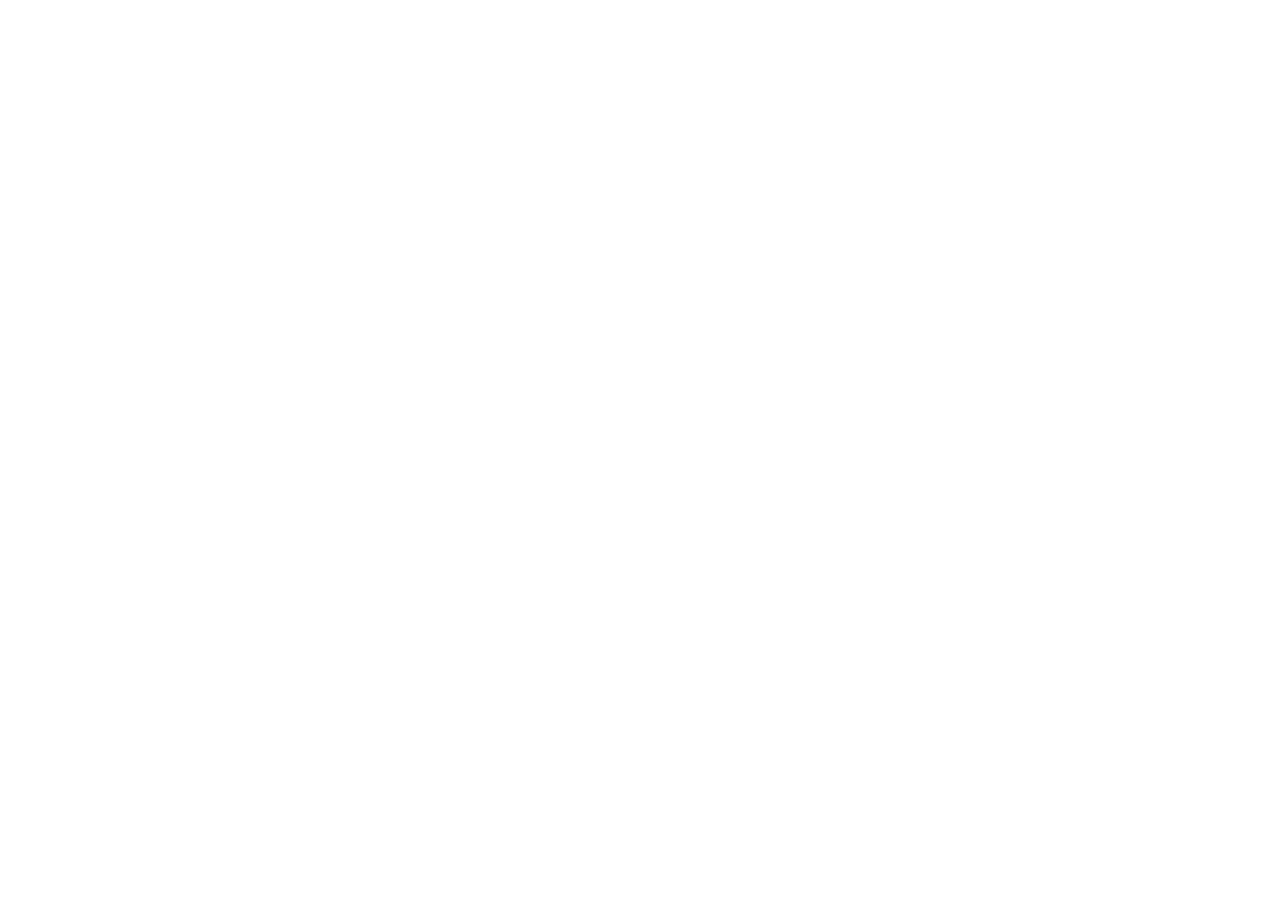
==== index.html @ 14fe9beb "Scheletro di lavoro" ====
<!DOCTYPE html>
<html lang="en">

    <head>
        <meta charset="UTF-8">
        <meta name="viewport" content="width=device-width, initial-scale=1.0">
        <title>Esercizio Boolean Tim Berners-Lee</title>
        <link rel="stylesheet" href="css/style.css">
    </head>

    <body>

        <!--inizio pagina con titolo e foto-->
        <header>

        </header>

        <!--contenuto principale-->
        <main>

            <!--paragrafo e lista primo contenuto-->
            <section>

            </section>

            <!--tabella secondo contenuto-->
            <section>

            </section>

            <!--paragrafo terzo contenuto-->
            <section>

            </section>

        </main>

        <!--foto a piè di pagina-->
        <footer>
            
        </footer>
    
    </body>
</html>
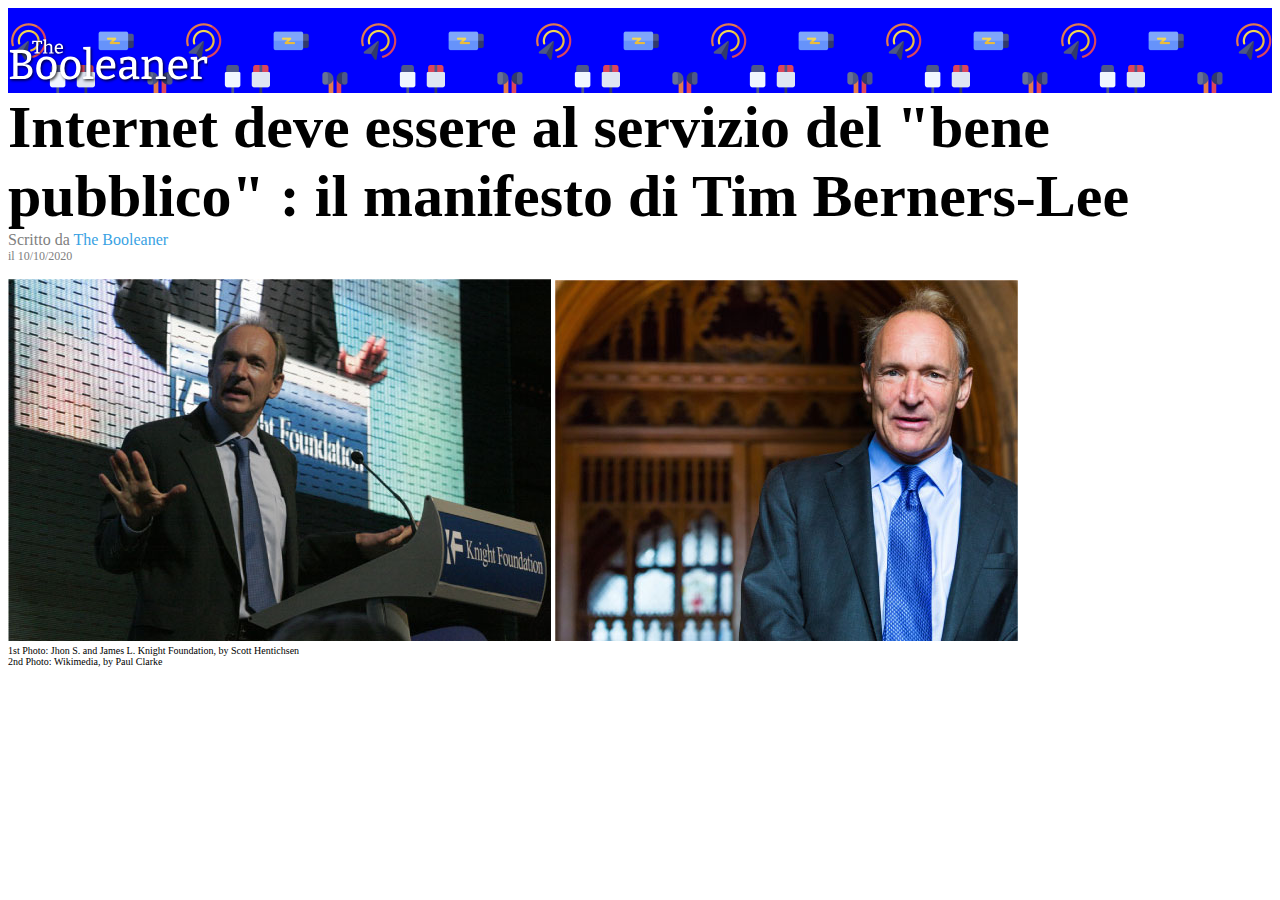
==== commit 0902b045: "Header completato" ====
--- a/index.html
+++ b/index.html
@@ -12,7 +12,19 @@
 
         <!--inizio pagina con titolo e foto-->
         <header>
+            <div id="container">
+                <img id="logo" src="img/logo.svg" alt="logo">
+            </div>
 
+            <div id="titolo"><strong>Internet deve essere al servizio del "bene pubblico" : il manifesto di Tim Berners-Lee</strong></div>
+            <span id="primo-font-grigio">Scritto da</span><span id="font-celeste"> The Booleaner</span>
+            <div id="secondo-font-grigio">il 10/10/2020</div>
+
+            <img class="foto-Tim" src="img/tim-1.jpg" alt="prima foto di Tim Berners-Lee">
+            <img class="foto-Tim" src="img/tim-2.jpg" alt="seconda foto di Tim Berners-Lee">
+
+            <div class="descrizione-foto">1st Photo: Jhon S. and James L. Knight Foundation, by Scott Hentichsen</div>
+            <div class="descrizione-foto">2nd Photo: Wikimedia, by Paul Clarke</div>
         </header>
 
         <!--contenuto principale-->
@@ -37,7 +49,7 @@
 
         <!--foto a piè di pagina-->
         <footer>
-            
+
         </footer>
     
     </body>
--- a/css/style.css
+++ b/css/style.css
@@ -0,0 +1,39 @@
+/* header*/
+
+/*logo superiore*/
+#logo{
+    width: 200px;
+}
+
+#container{
+    background-image: url(../img/pattern.png);
+    background-size: 350px;
+    background-color: blue;
+    padding-top: 30px;
+}
+
+/*font di header e foto*/
+#titolo{
+    font-size: 60px;    
+}
+
+#primo-font-grigio{
+    color: grey;
+}
+
+#secondo-font-grigio{
+    color: grey;
+    font-size: 12px;
+}
+
+#font-celeste{
+    color: rgb(57, 162, 227);
+}
+
+.foto-Tim{
+    padding-top: 15px;
+}
+
+.descrizione-foto{
+    font-size: 10px;
+}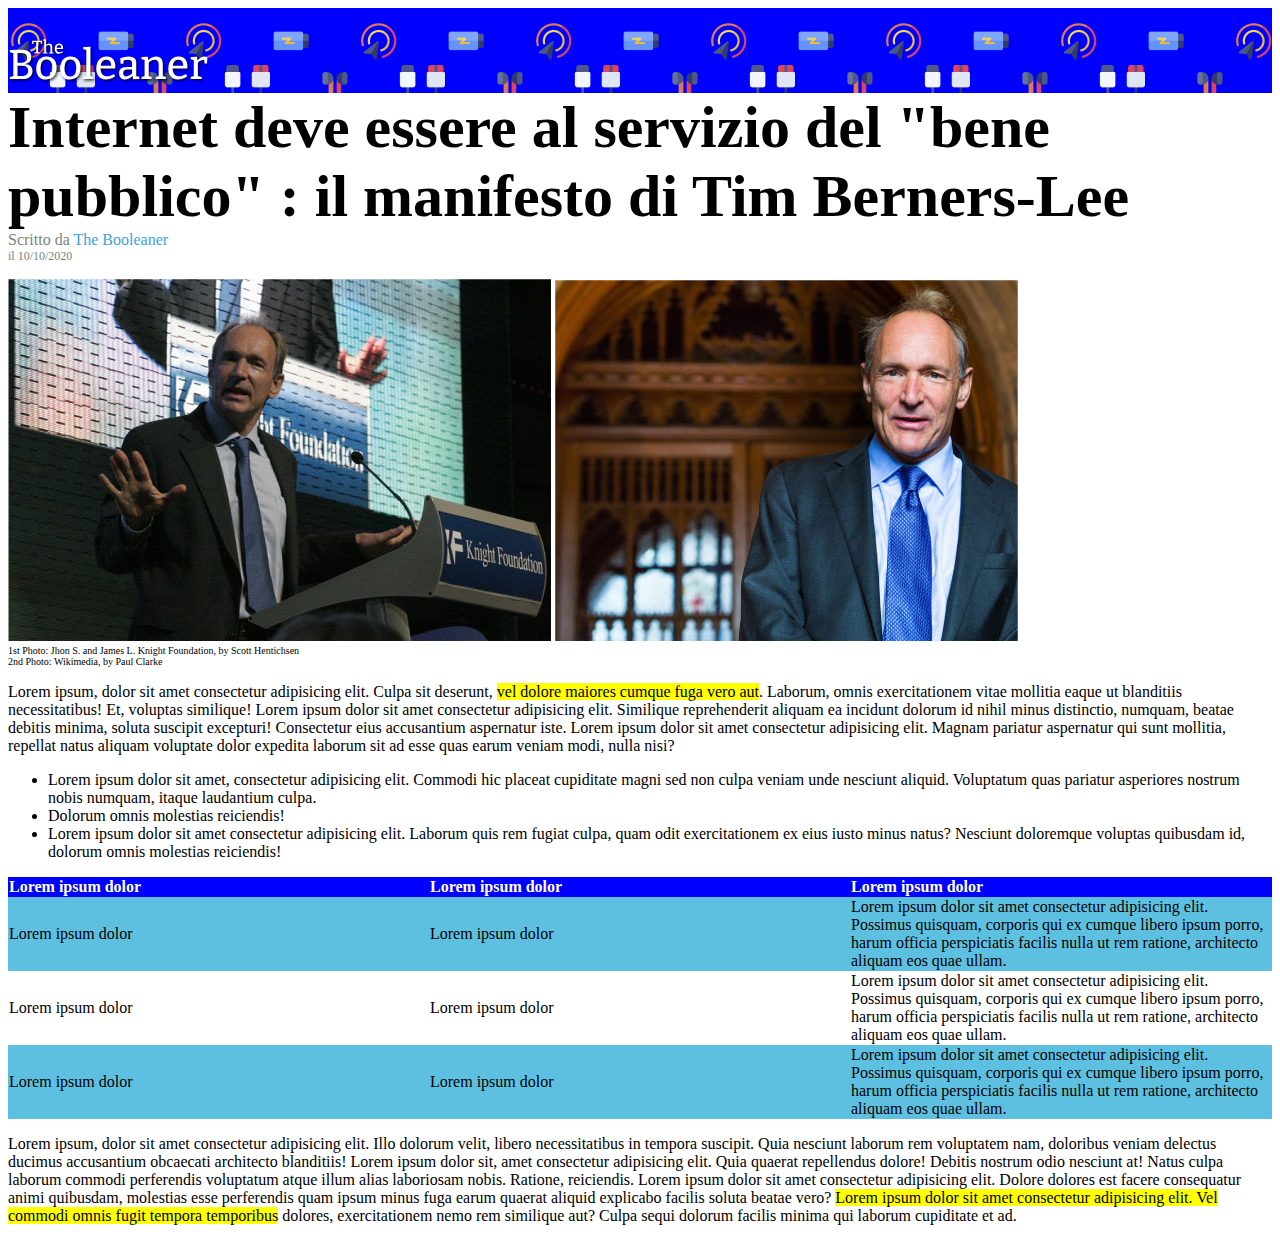
==== commit 71da84eb: "Main completato" ====
--- a/index.html
+++ b/index.html
@@ -33,15 +33,54 @@
             <!--paragrafo e lista primo contenuto-->
             <section>
 
+                <p>Lorem ipsum, dolor sit amet consectetur adipisicing elit. Culpa sit deserunt, <span class="sottolineatura">vel dolore maiores cumque fuga vero aut</span>. Laborum, omnis exercitationem vitae mollitia eaque ut blanditiis necessitatibus! Et, voluptas similique! Lorem ipsum dolor sit amet consectetur adipisicing elit. Similique reprehenderit aliquam ea incidunt dolorum id nihil minus distinctio, numquam, beatae debitis minima, soluta suscipit excepturi! Consectetur eius accusantium aspernatur iste. Lorem ipsum dolor sit amet consectetur adipisicing elit. Magnam pariatur aspernatur qui sunt mollitia, repellat natus aliquam voluptate dolor expedita laborum sit ad esse quas earum veniam modi, nulla nisi?</p>
+
+                <ul>
+                    <li>Lorem ipsum dolor sit amet, consectetur adipisicing elit. Commodi hic placeat cupiditate magni sed non culpa veniam unde nesciunt aliquid. Voluptatum quas pariatur asperiores nostrum nobis numquam, itaque laudantium culpa.</li>
+                    <li>Dolorum omnis molestias reiciendis!</li>
+                    <li>Lorem ipsum dolor sit amet consectetur adipisicing elit. Laborum quis rem fugiat culpa, quam odit exercitationem ex eius iusto minus natus? Nesciunt doloremque voluptas quibusdam id, dolorum omnis molestias reiciendis!</li>
+                </ul>
+
             </section>
 
             <!--tabella secondo contenuto-->
             <section>
 
+                <table>
+                    <thead>
+                        <tr>
+                            <th class="spostato">Lorem ipsum dolor</th>
+                            <th class="spostato">Lorem ipsum dolor</th>
+                            <th>Lorem ipsum dolor</th>
+                        </tr>
+                    </thead>
+            
+                    <tbody>
+                        <tr class="colore-interno">
+                            <td>Lorem ipsum dolor</td>
+                            <td>Lorem ipsum dolor</td>
+                            <td>Lorem ipsum dolor sit amet consectetur adipisicing elit. Possimus quisquam, corporis qui ex cumque libero ipsum porro, harum officia perspiciatis facilis nulla ut rem ratione, architecto aliquam eos quae ullam.</td>
+                        </tr>
+            
+                        <tr>
+                            <td>Lorem ipsum dolor</td>
+                            <td>Lorem ipsum dolor</td>
+                            <td>Lorem ipsum dolor sit amet consectetur adipisicing elit. Possimus quisquam, corporis qui ex cumque libero ipsum porro, harum officia perspiciatis facilis nulla ut rem ratione, architecto aliquam eos quae ullam.</td>
+                        </tr>
+            
+                        <tr class="colore-interno">
+                            <td>Lorem ipsum dolor</td>
+                            <td>Lorem ipsum dolor</td>
+                            <td>Lorem ipsum dolor sit amet consectetur adipisicing elit. Possimus quisquam, corporis qui ex cumque libero ipsum porro, harum officia perspiciatis facilis nulla ut rem ratione, architecto aliquam eos quae ullam.</td>
+                        </tr>
+                    </tbody>
+                </table>
+
             </section>
 
             <!--paragrafo terzo contenuto-->
             <section>
+                <p>Lorem ipsum, dolor sit amet consectetur adipisicing elit. Illo dolorum velit, libero necessitatibus in tempora suscipit. Quia nesciunt laborum rem voluptatem nam, doloribus veniam delectus ducimus accusantium obcaecati architecto blanditiis! Lorem ipsum dolor sit, amet consectetur adipisicing elit. Quia quaerat repellendus dolore! Debitis nostrum odio nesciunt at! Natus culpa laborum commodi perferendis voluptatum atque illum alias laboriosam nobis. Ratione, reiciendis. Lorem ipsum dolor sit amet consectetur adipisicing elit. Dolore dolores est facere consequatur animi quibusdam, molestias esse perferendis quam ipsum minus fuga earum quaerat aliquid explicabo facilis soluta beatae vero? <span class="sottolineatura">Lorem ipsum dolor sit amet consectetur adipisicing elit. Vel commodi omnis fugit tempora temporibus</span> dolores, exercitationem nemo rem similique aut? Culpa sequi dolorum facilis minima qui laborum cupiditate et ad.</p>
 
             </section>
 
--- a/css/style.css
+++ b/css/style.css
@@ -36,4 +36,30 @@
 
 .descrizione-foto{
     font-size: 10px;
+}
+
+/*main, section, colore sottolineature*/
+.sottolineatura{
+    background-color: yellow;
+}
+
+/*tabella*/
+table{
+    border-collapse: collapse
+}
+
+th{
+    color: white;
+    background-color: blue;
+    text-align: left;
+    
+}
+
+.spostato{
+    padding-right: 20px;
+    width: 400px;
+}
+
+.colore-interno{
+    background-color: rgb(94, 192, 224);
 }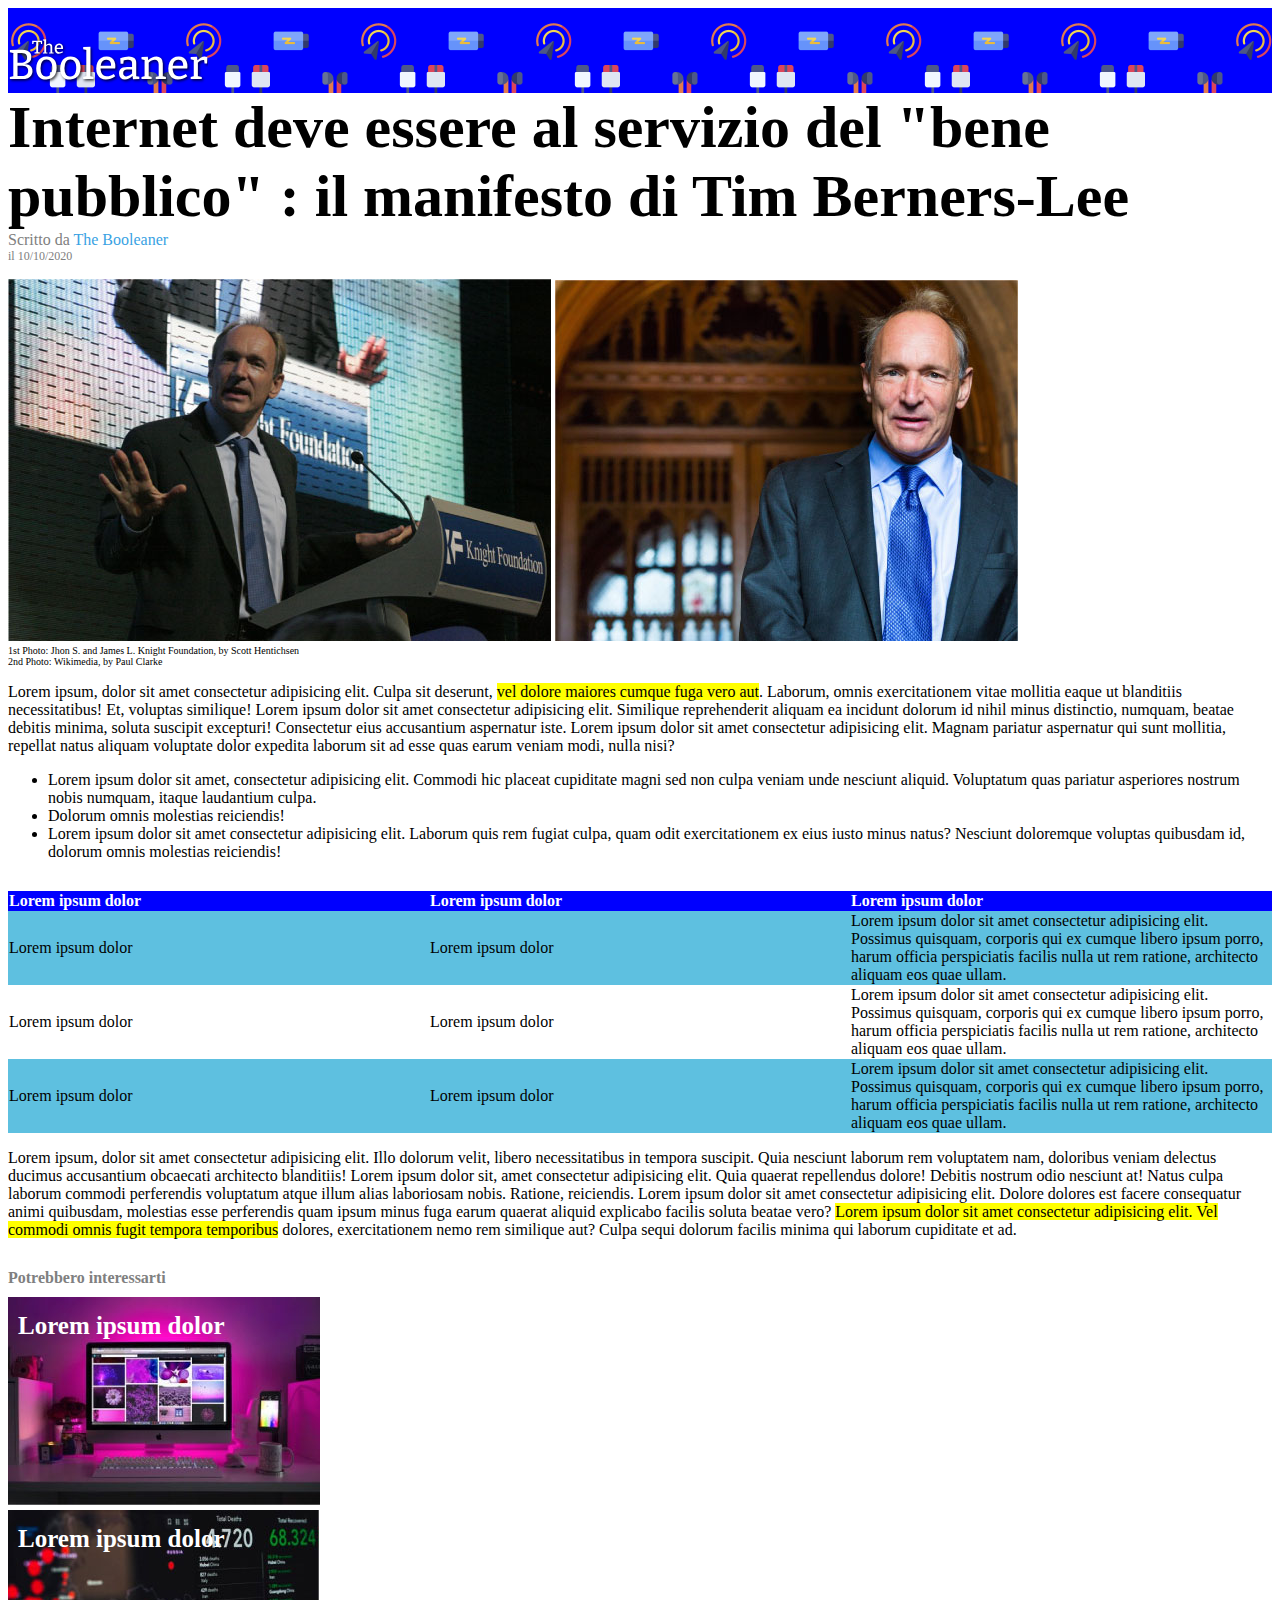
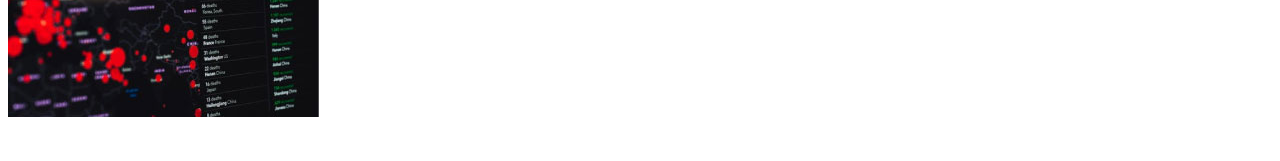
==== commit 2e101b2d: "Fine di -footer e controllo finale" ====
--- a/index.html
+++ b/index.html
@@ -80,7 +80,8 @@
 
             <!--paragrafo terzo contenuto-->
             <section>
-                <p>Lorem ipsum, dolor sit amet consectetur adipisicing elit. Illo dolorum velit, libero necessitatibus in tempora suscipit. Quia nesciunt laborum rem voluptatem nam, doloribus veniam delectus ducimus accusantium obcaecati architecto blanditiis! Lorem ipsum dolor sit, amet consectetur adipisicing elit. Quia quaerat repellendus dolore! Debitis nostrum odio nesciunt at! Natus culpa laborum commodi perferendis voluptatum atque illum alias laboriosam nobis. Ratione, reiciendis. Lorem ipsum dolor sit amet consectetur adipisicing elit. Dolore dolores est facere consequatur animi quibusdam, molestias esse perferendis quam ipsum minus fuga earum quaerat aliquid explicabo facilis soluta beatae vero? <span class="sottolineatura">Lorem ipsum dolor sit amet consectetur adipisicing elit. Vel commodi omnis fugit tempora temporibus</span> dolores, exercitationem nemo rem similique aut? Culpa sequi dolorum facilis minima qui laborum cupiditate et ad.</p>
+
+                <p id="margine-sotto">Lorem ipsum, dolor sit amet consectetur adipisicing elit. Illo dolorum velit, libero necessitatibus in tempora suscipit. Quia nesciunt laborum rem voluptatem nam, doloribus veniam delectus ducimus accusantium obcaecati architecto blanditiis! Lorem ipsum dolor sit, amet consectetur adipisicing elit. Quia quaerat repellendus dolore! Debitis nostrum odio nesciunt at! Natus culpa laborum commodi perferendis voluptatum atque illum alias laboriosam nobis. Ratione, reiciendis. Lorem ipsum dolor sit amet consectetur adipisicing elit. Dolore dolores est facere consequatur animi quibusdam, molestias esse perferendis quam ipsum minus fuga earum quaerat aliquid explicabo facilis soluta beatae vero? <span class="sottolineatura">Lorem ipsum dolor sit amet consectetur adipisicing elit. Vel commodi omnis fugit tempora temporibus</span> dolores, exercitationem nemo rem similique aut? Culpa sequi dolorum facilis minima qui laborum cupiditate et ad.</p>
 
             </section>
 
@@ -89,6 +90,17 @@
         <!--foto a piè di pagina-->
         <footer>
 
+            <div id="primo-font-grigio"><strong>Potrebbero interessarti</strong></div>
+
+            <div id="container2">
+                <div class="scritta-foto"><strong>Lorem ipsum dolor</strong></div>
+            </div>
+
+            <div id="container3">
+                <div class="scritta-foto"><strong>Lorem ipsum dolor</strong></div>
+            </div>
+
+
         </footer>
     
     </body>
--- a/css/style.css
+++ b/css/style.css
@@ -45,6 +45,7 @@
 
 /*tabella*/
 table{
+    margin-top: 30px;
     border-collapse: collapse
 }
 
@@ -61,5 +62,29 @@
 }
 
 .colore-interno{
-    background-color: rgb(94, 192, 224);
+    background-color: rgb(94, 192, 224)
+}
+
+#margine-sotto{
+    margin-bottom: 30px;
+}
+
+#container2{
+    margin-top: 10px;
+    background-image: url(../img/monitor.jpg);
+    background-repeat: no-repeat;
+}
+
+.scritta-foto{
+    padding-bottom: 200px;
+    color: white;
+    font-size: 25px;
+    padding-top: 15px;
+    padding-left: 10px;
+}
+
+#container3{
+    margin-top: -30px;
+    background-image: url(../img/graph.jpg);
+    background-repeat: no-repeat;
 }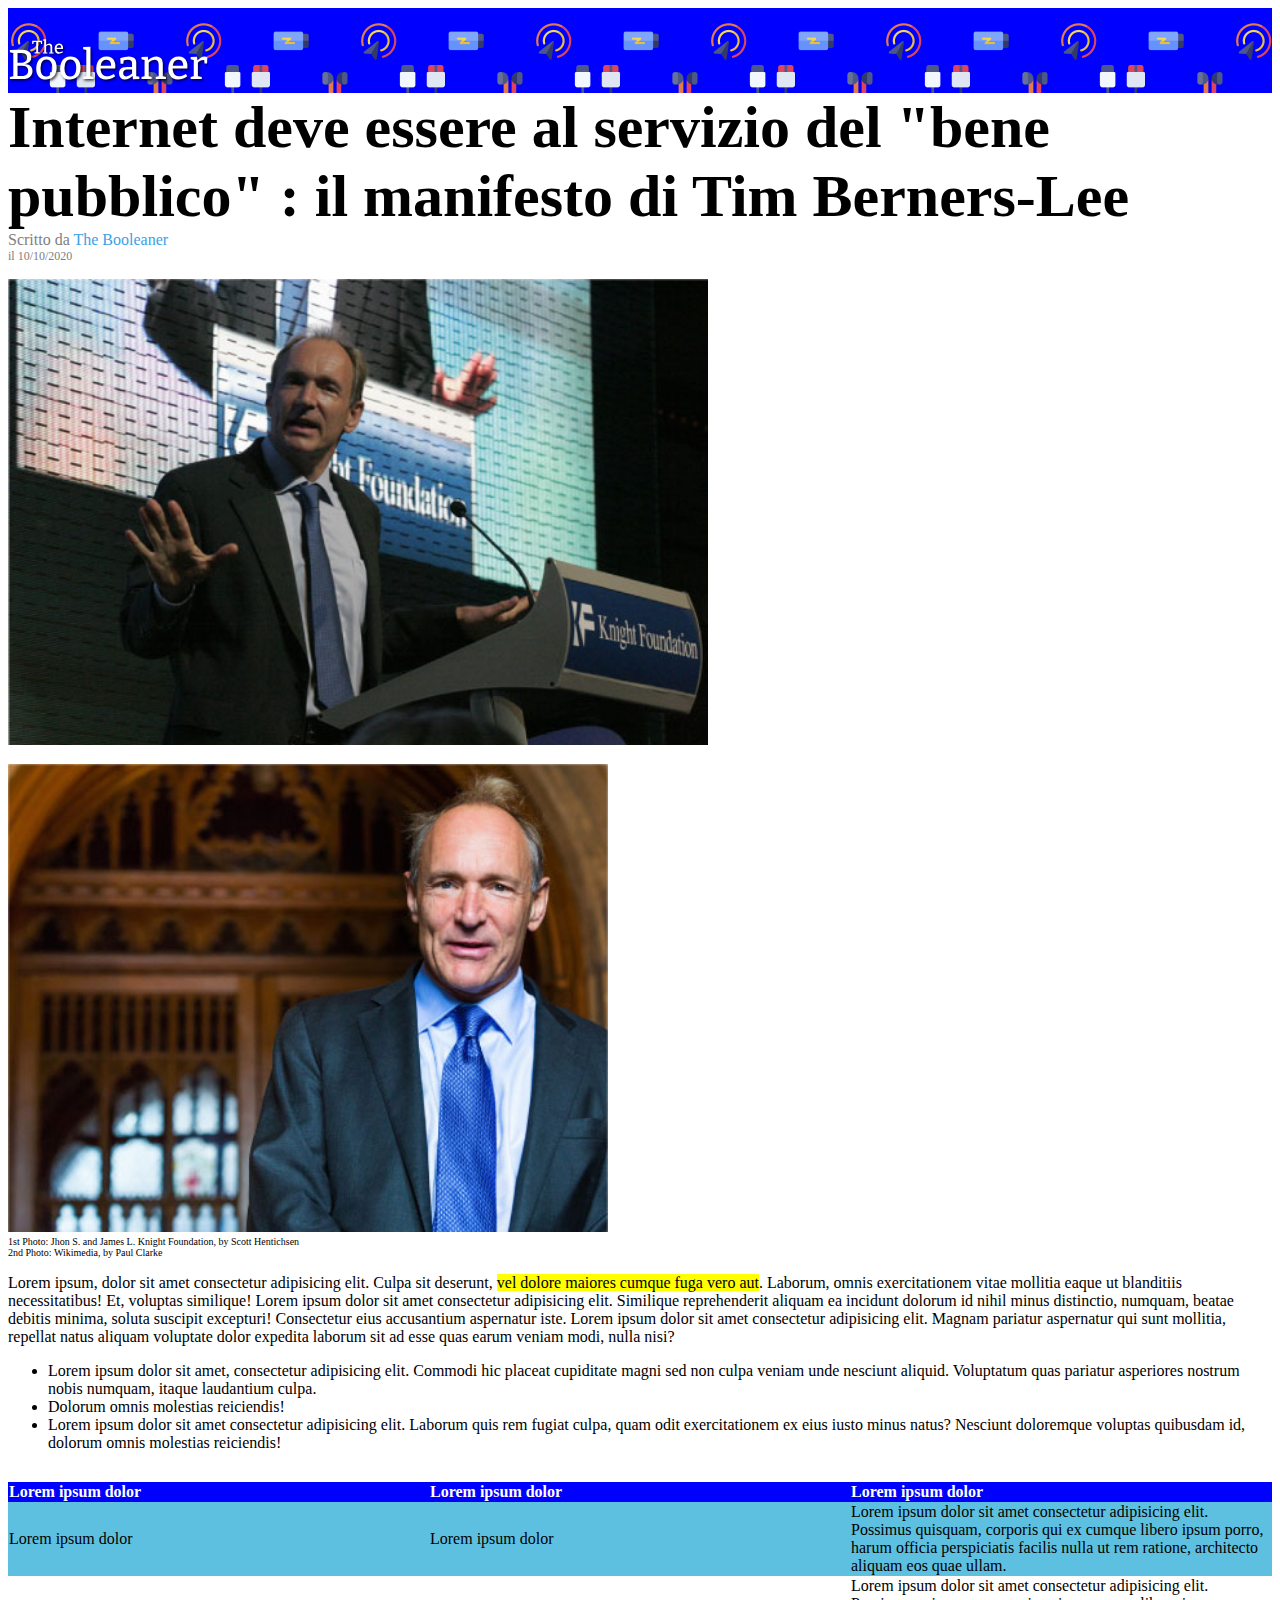
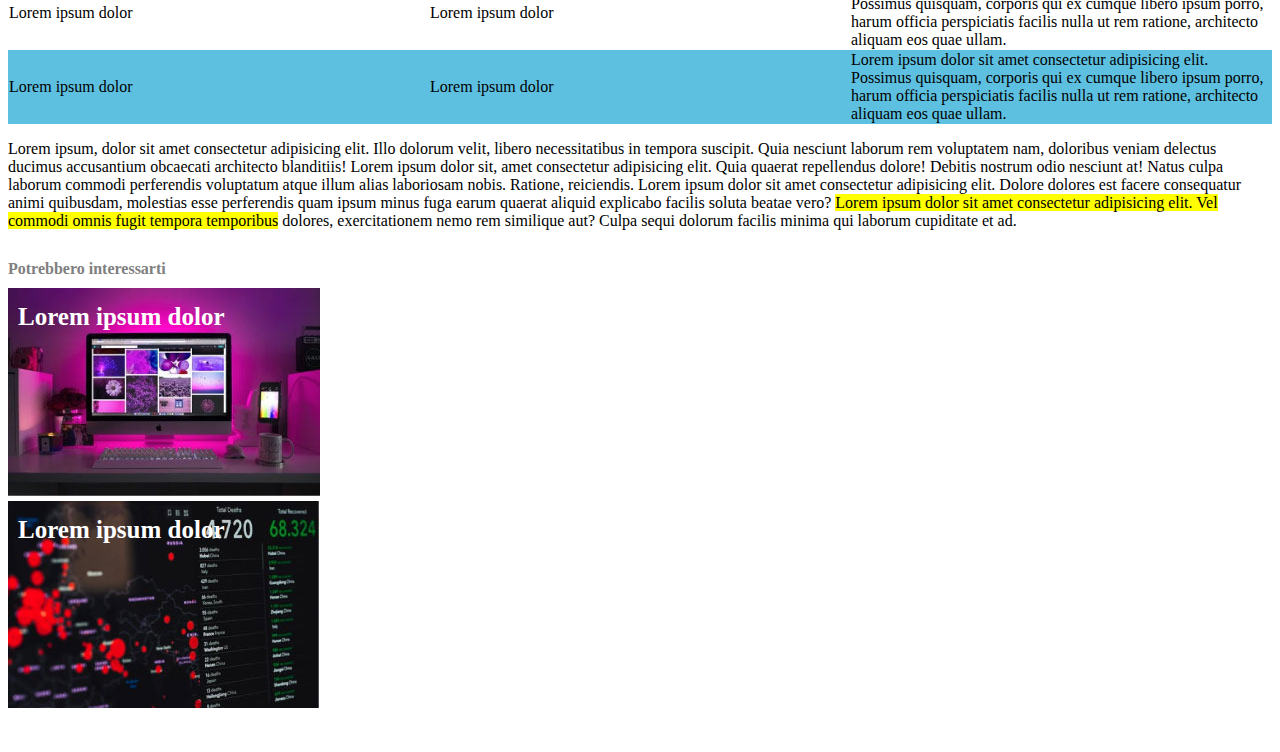
==== commit b8c8aae4: "Piccola correzione foto di Tim" ====
--- a/index.html
+++ b/index.html
@@ -20,8 +20,8 @@
             <span id="primo-font-grigio">Scritto da</span><span id="font-celeste"> The Booleaner</span>
             <div id="secondo-font-grigio">il 10/10/2020</div>
 
-            <img class="foto-Tim" src="img/tim-1.jpg" alt="prima foto di Tim Berners-Lee">
-            <img class="foto-Tim" src="img/tim-2.jpg" alt="seconda foto di Tim Berners-Lee">
+            <img id="foto-Tim1" src="img/tim-1.jpg" alt="prima foto di Tim Berners-Lee">
+            <img id="foto-Tim2" src="img/tim-2.jpg" alt="seconda foto di Tim Berners-Lee">
 
             <div class="descrizione-foto">1st Photo: Jhon S. and James L. Knight Foundation, by Scott Hentichsen</div>
             <div class="descrizione-foto">2nd Photo: Wikimedia, by Paul Clarke</div>
@@ -100,7 +100,6 @@
                 <div class="scritta-foto"><strong>Lorem ipsum dolor</strong></div>
             </div>
 
-
         </footer>
     
     </body>
--- a/css/style.css
+++ b/css/style.css
@@ -30,8 +30,14 @@
     color: rgb(57, 162, 227);
 }
 
-.foto-Tim{
+#foto-Tim1{
     padding-top: 15px;
+    width: 700px;
+}
+
+#foto-Tim2{
+    padding-top: 15px;
+    width: 600px;
 }
 
 .descrizione-foto{
@@ -65,10 +71,12 @@
     background-color: rgb(94, 192, 224)
 }
 
+/*terza sezione*/
 #margine-sotto{
     margin-bottom: 30px;
 }
 
+/*footer*/
 #container2{
     margin-top: 10px;
     background-image: url(../img/monitor.jpg);
